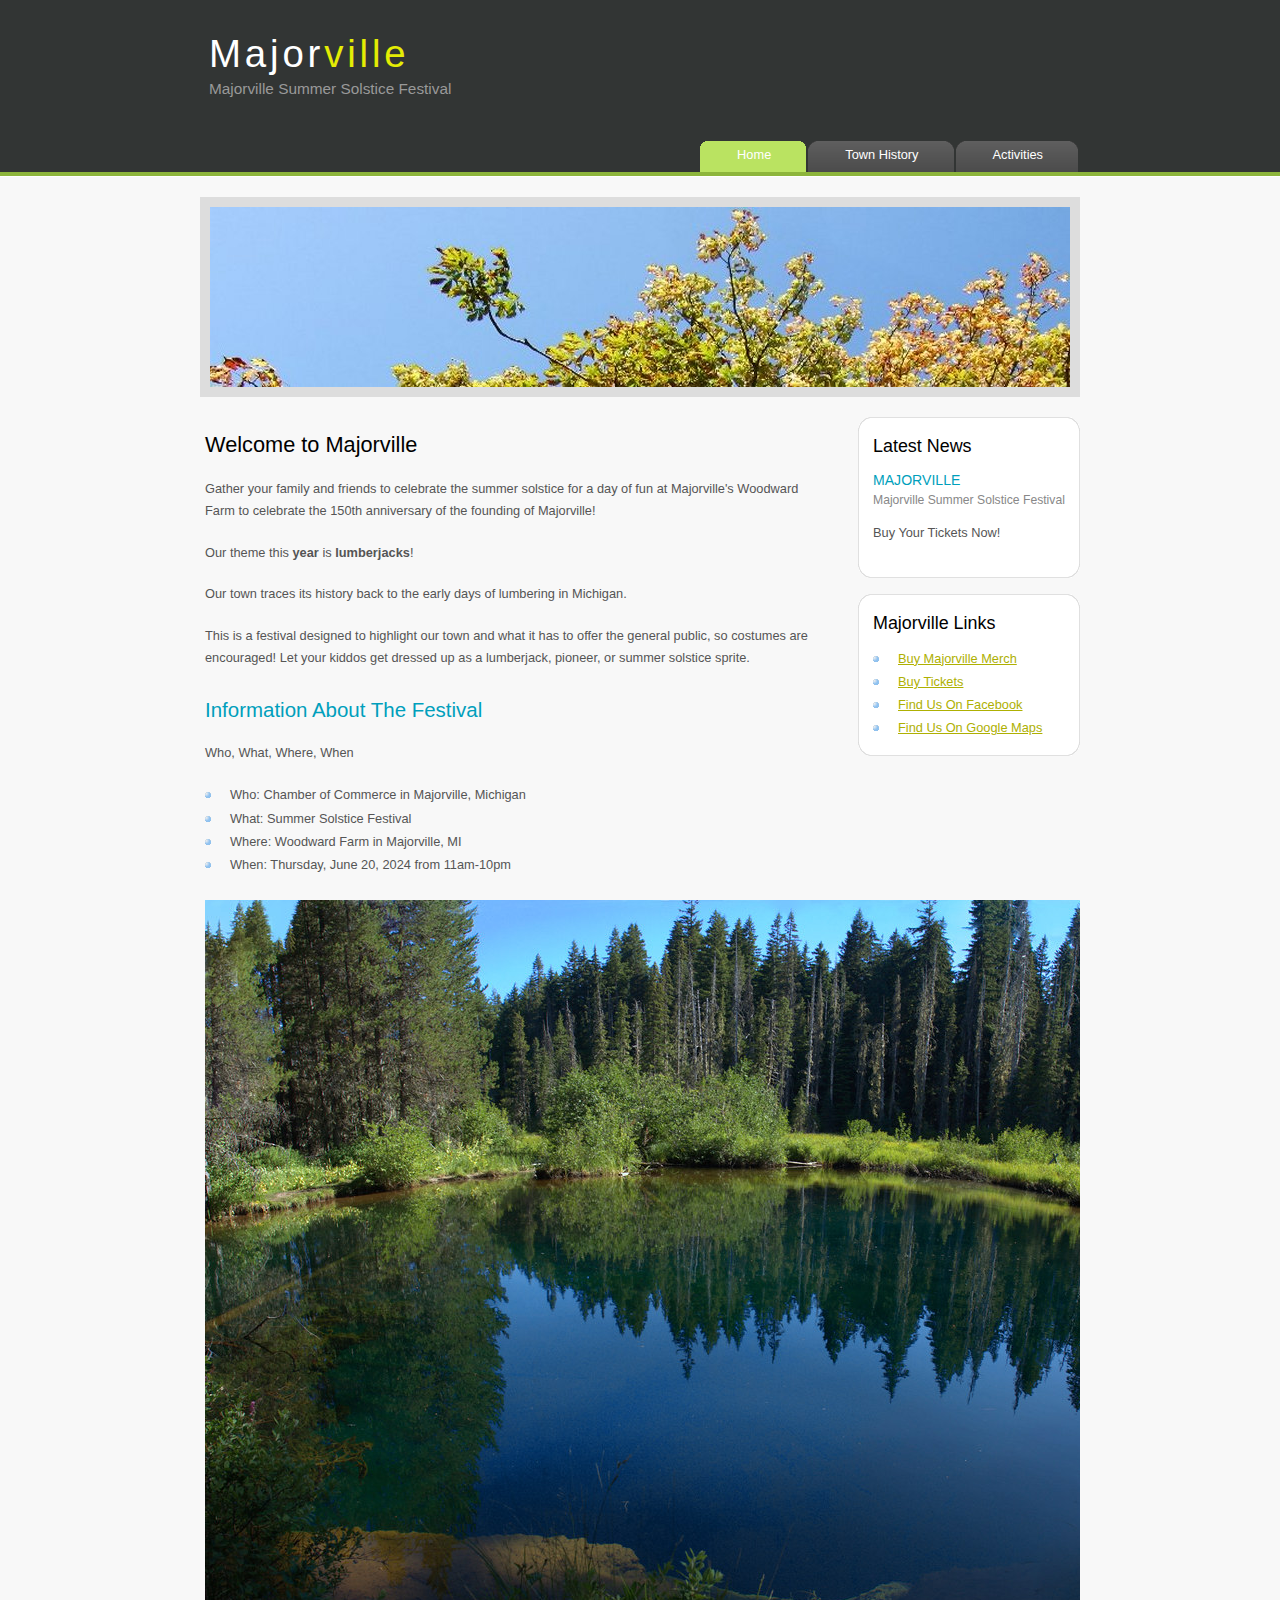
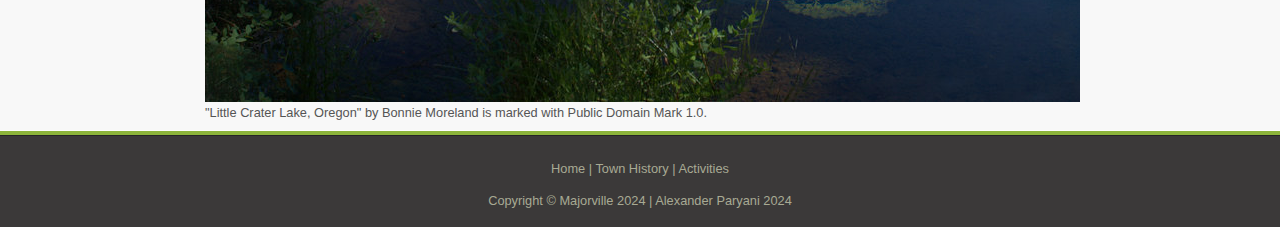
==== Majorville/index.html @ e7b4cb4c "Update" ====
<!DOCTYPE HTML>
<html lang="en">
<head>
  <meta charset="UTF-8">
  <meta http-equiv="X-UA-Compatible" content="IE=edge">
  <meta name="viewport" content="width=device-width, initial-scale=1.0">
  <title>Majorville</title>
  <link rel="stylesheet" type="text/css" href="style/style.css"/>
  <style>
      /* styles for mobile devices */
      /* 
      @media only screen and (max-width: 767px) {
        html,body {
          width: 100%;
          height: 100%;
          margin: 0;
          padding: 0;
          overflow-x: hidden;
          background-color:darkcyan;
        }
        #sidebar_container {
          float:left;
          width: auto;
        }
        img {
          width: auto;
          height: auto;
        }
        ul#menu { 
          float: left;
          margin: 0;
        }
        #footer {
          width: auto;
          height: auto;
        }
        #site_content { 
          width: auto;
          overflow: hidden;
          margin: 20px auto 0 auto;
          padding: 0 0 10px 0;
        }
        #banner {  
          width: auto;
          height: 180px;
          margin-bottom: 20px;
          border: 10px solid #DDD;
        }
      } */
        html,body {
          background-color: rgb(248, 248, 248);
          width: 100%;
          min-height: 100vh;
          overflow-x: hidden;
        }
        #footer {
          width: auto;
          height: auto;
        }
        #figure img {
          max-width: 100%;
          object-fit: contain;
          height: auto;
        }
        @media only screen and (max-width: 880px) {
          html,body {
            width: 100%;
            height: 100%;
            margin: 0;
            padding: 0;
            overflow-x: hidden;
          }
          #sidebar_container {
            float:left;
            width: auto;
          }
          ul#menu { 
            float: left;
            margin: 0;
          }
          #site_content { 
            width: auto;
            overflow: hidden;
            margin: 20px auto 0 auto;
            padding: 0 0 10px 0;
          }
          #banner {  
            width: auto;
            height: 180px;
            margin-bottom: 20px;
            border: 10px solid #DDD;
          }
      }
  </style>
</head>
<body>
  <div id="main">
    <div id="header">
      <div id="logo">
        <div id="logo_text">
          <!-- class="logo_colour", allows you to change the colour of the text -->
          <h1><a href="index.html">Major<span class="logo_colour">ville</span></a></h1>
          <h2>Majorville Summer Solstice Festival</h2>
        </div>
      </div>
      <div id="menubar">
        <ul id="menu">
          <!-- put class="selected" in the li tag for the selected page - to highlight which page you're on -->
          <li class="selected"><a href="index.html">Home</a></li>
          <li><a href="history.html">Town History</a></li>
          <li><a href="activities.html">Activities</a></li>
        </ul>
      </div>
    </div>
    <div id="content_header"></div>
    <div id="site_content">
      <div id="banner"></div>
	  <div id="sidebar_container">
        <div class="sidebar">
          <div class="sidebar_top"></div>
          <div class="sidebar_item">
            <!-- insert your sidebar items here -->
            <h3>Latest News</h3>
            <h4>Majorville</h4>
            <h5>Majorville Summer Solstice Festival</h5>
            <p>Buy Your Tickets Now!</p>
          </div>
          <div class="sidebar_base"></div>
        </div>
        <div class="sidebar">
          <div class="sidebar_top"></div>
          <div class="sidebar_item">
            <h3>Majorville Links</h3>
            <ul>
              <li><a href="#">Buy Majorville Merch</a></li>
              <li><a href="#">Buy Tickets</a></li>
              <li><a href="#">Find Us On Facebook</a></li>
              <li><a href="#">Find Us On Google Maps</a></li>
            </ul>
          </div>
          <div class="sidebar_base"></div>
        </div>
      </div>
      <div id="content">
        <!-- insert the page content here -->
        <h1>Welcome to Majorville</h1>
        <p>Gather your family and friends to celebrate the summer solstice for a day of fun at Majorville&apos;s Woodward Farm to celebrate the 150th anniversary of the founding of Majorville!</p>
        <p>Our theme this <strong>year</strong> is <strong>lumberjacks</strong>!</p>
        <p>Our town traces its history back to the early days of lumbering in Michigan.</p>
        <p>This is a festival designed to highlight our town and what it has to offer the general public, so costumes are encouraged! Let your kiddos get dressed up as a lumberjack, pioneer, or summer solstice sprite.</p>
        <h2>Information About The Festival</h2>
        <p>Who, What, Where, When</p>
        <ul>
          <li>Who: Chamber of Commerce in Majorville, Michigan</li>
          <li>What: Summer Solstice Festival</li>
          <li>Where: Woodward Farm in Majorville, MI</li>
          <li>When: Thursday, June 20, 2024 from 11am-10pm</li>
        </ul>
        <figure>
          <img src="lake.jpg" alt="Lake">
          <figcaption>"Little Crater Lake, Oregon" by Bonnie Moreland is marked with Public Domain Mark 1.0.</figcaption>
        </figure>
        
      </div>
    </div>
    <div id="content_footer"></div>
    <div id="footer">
      <p><a href="index.html">Home</a> | <a href="history.html">Town History</a> | <a href="activities.html">Activities</a></p>
      <p>Copyright &copy; Majorville 2024 | Alexander Paryani 2024</p>
    </div>
  </div>
</body>
</html>
---- Majorville/style/style.css ----
html  { 
  height: 100%;
}

* {
  margin: 0;
  padding: 0;
}

body {
  font: normal .80em 'trebuchet ms', arial, sans-serif;
  background: #FFF;
  color: #555;
}

p { 
  padding: 0 0 20px 0;
  line-height: 1.7em;
}

/* img { 
  border: 0;
} */

h1, h2, h3, h4, h5, h6 { 
  color: #362C20;
  letter-spacing: 0em;
  padding: 0 0 5px 0;
}

h1, h2, h3 { 
  font: normal 170% 'century gothic', arial;
  margin: 0 0 15px 0;
  padding: 15px 0 5px 0;
  color: #000;
}

h2 { 
  font-size: 160%;
  padding: 9px 0 5px 0;
  color: #009FBC;
}

h3 { 
  font-size: 140%;
  padding: 5px 0 0 0;
}

h4, h6 { 
  color: #009FBC;
  padding: 0 0 5px 0;
  font: normal 110% arial;
  text-transform: uppercase;
}

h5, h6 { 
  color: #888;
  font: normal 95% arial;
  letter-spacing: normal;
  padding: 0 0 15px 0;
}

a, a:hover { 
  outline: none;
  text-decoration: underline;
  color: #AEB002;
}

a:hover {
  text-decoration: none;
}

ul {
  margin: 2px 0 22px 17px;
}

ul li {
  list-style-type: circle;
  margin: 0 0 6px 0; 
  padding: 0 0 4px 5px;
  line-height: 1.5em;
}

ol {
  margin: 8px 0 22px 20px;
}

ol li { 
  margin: 0 0 11px 0;
}

.left { 
  float: left;
  width: auto;
  margin-right: 10px;
}

.right { 
  float: right; 
  width: auto;
  margin-left: 10px;
}

.center { 
  display: block;
  text-align: center;
  margin: 20px auto;
}

#main, #logo, #menubar, #site_content, #footer { 
  margin-left: auto; 
  margin-right: auto;
}

#header { 
  background: #323534 url(back.png) repeat-x;
  height: 177px;
}
  
#banner {  
  background: transparent url(banner.jpg) no-repeat;
  width: 860px;
  height: 180px;
  margin-bottom: 20px;
  border: 10px solid #DDD;
}

#logo { 
  width: 880px;
  position: relative;
  height: 140px;
  background: transparent;
}

#logo #logo_text { 
  position: absolute; 
  top: 10px;
  left: 0;
}

#logo h1, #logo h2 { 
  font: normal 300% 'century gothic', arial, sans-serif;
  border-bottom: 0;
  text-transform: none;
  margin: 0 0 0 9px;
}

#logo_text h1, #logo_text h1 a, #logo_text h1 a:hover { 
  padding: 22px 0 0 0;
  color: #FFF;
  letter-spacing: 0.1em;
  text-decoration: none;
}

#logo_text h1 a .logo_colour { 
  color: #E4EC04;
}

#logo_text a:hover .logo_colour { 
  color: #FFF;
}

#logo_text h2 { 
  font-size: 120%;
  padding: 4px 0 0 0;
  color: #999;
}

#menubar { 
  width: 880px;
  height: 46px;
} 

ul#menu { 
  float: right;
  margin: 0;
}

ul#menu li { 
  float: left;
  padding: 0 0 0 9px;
  list-style: none;
  margin: 1px 2px 0 0;
  background: #5A5A5A url(tab.png) no-repeat 0 0;
}

ul#menu li a { 
  font: normal 100% 'trebuchet ms', sans-serif;
  display: block; 
  float: left; 
  height: 20px;
  padding: 6px 35px 5px 28px;
  text-align: center;
  color: #FFF;
  text-decoration: none;
  background: #5A5A5A url(tab.png) no-repeat 100% 0;
} 

ul#menu li.selected a { 
  height: 20px;
  padding: 6px 35px 5px 28px;
}

ul#menu li.selected { 
  margin: 1px 2px 0 0;
  background: #00C6F0 url(tab_selected.png) no-repeat 0 0;
}

ul#menu li.selected a, ul#menu li.selected a:hover { 
  background: #00C6F0 url(tab_selected.png) no-repeat 100% 0;
  color: #FFF;
}

ul#menu li a:hover { 
  color: #E4EC04;
}

#site_content { 
  width: 880px;
  overflow: hidden;
  margin: 20px auto 0 auto;
  padding: 0 0 10px 0;
} 

#sidebar_container {
  float: right;
  width: 224px;
}

.sidebar_top
{ 
  width: 222px;
  height: 14px;
  background: transparent url(side_top.png) no-repeat;
}

.sidebar_base { 
  width: 222px;
  height: 14px;
  background: url(side_base.png) no-repeat;
}

.sidebar { 
  float: right;
  width: 222px;
  padding: 0;
  margin: 0 0 16px 0;
}

.sidebar_item { 
  background: url(side_back.png) repeat-y;
  padding: 0 15px;
  width: 192px;
}

.sidebar li a.selected { 
  color: #444;
} 

.sidebar ul { 
  margin: 0;
}

#content { 
  text-align: left;
  width: 620px;
  padding: 0 0 0 5px;
  float: left;
}
  
#content ul { 
  margin: 2px 0 22px 0px;
}

#content ul li, .sidebar ul li { 
  list-style-type: none;
  background: url(bullet.png) no-repeat;
  margin: 0 0 0 0; 
  padding: 0 0 4px 25px;
  line-height: 1.5em;
}

#footer { 
  width: 100%;
  font-family: 'trebuchet ms', sans-serif;
  font-size: 100%;
  height: 80px;
  padding: 28px 0 5px 0;
  text-align: center; 
  background: #3B3939 url(footer.png) repeat-x;
  color: #A8AA94;
}

#footer p { 
  line-height: 1.7em;
  padding: 0 0 10px 0;
}

#footer a { 
  color: #A8AA94;
  text-decoration: none;
}

#footer a:hover { 
  color: #FFF;
  text-decoration: none;
}

.separator { 
  width: 100%;
  height: 0;
  border-top: 1px solid #D9D5CF;
  border-bottom: 1px solid #FFF;
  margin: 0 0 20px 0;
}
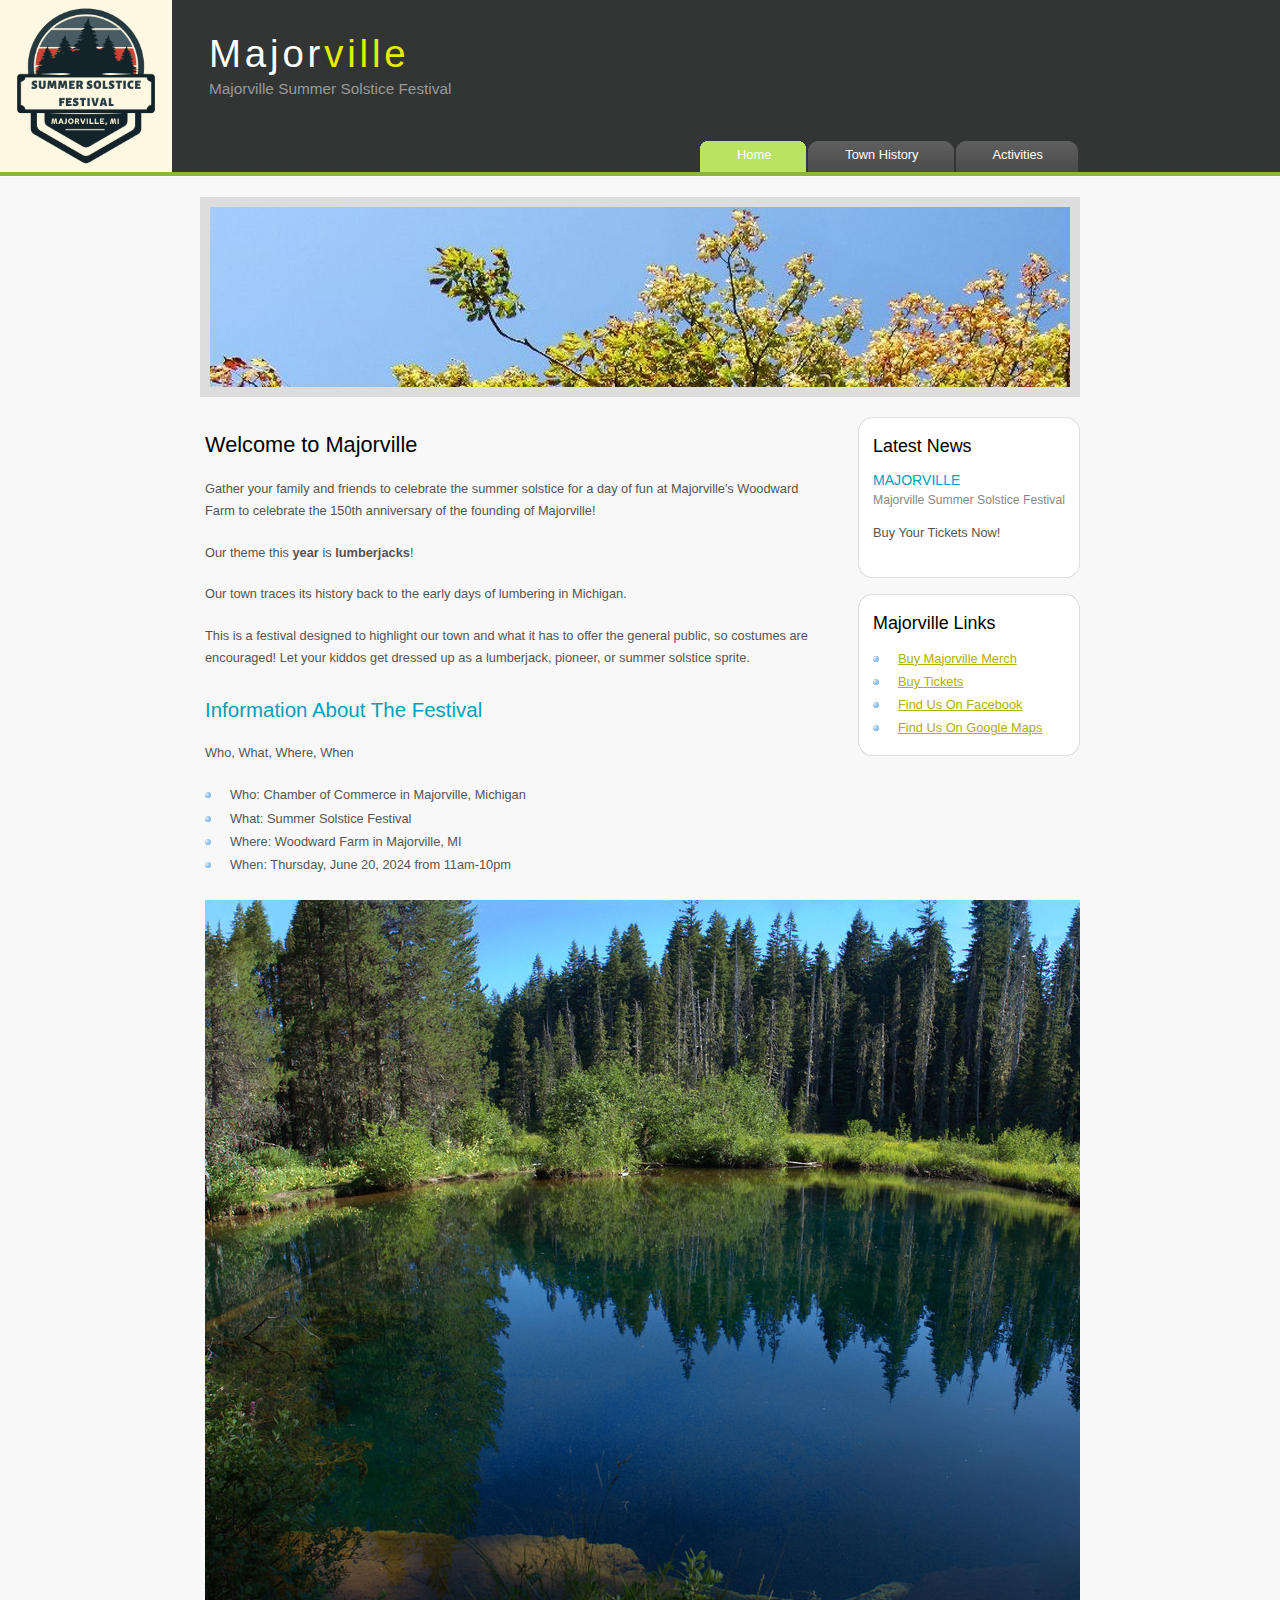
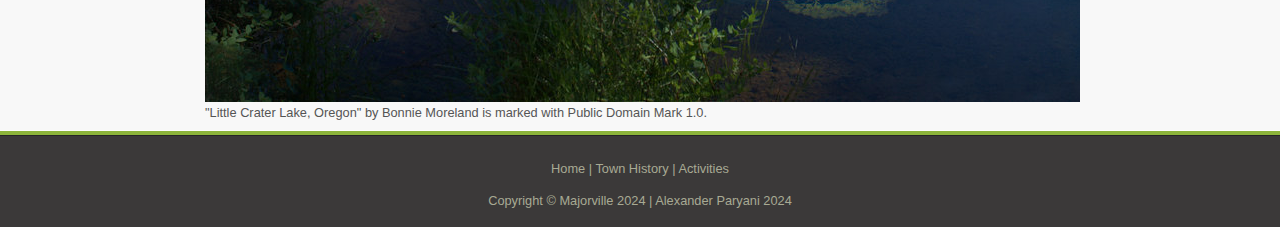
==== commit 286c635b: "update" ====
--- a/Majorville/index.html
+++ b/Majorville/index.html
@@ -7,95 +7,62 @@
   <title>Majorville</title>
   <link rel="stylesheet" type="text/css" href="style/style.css"/>
   <style>
-      /* styles for mobile devices */
-      /* 
-      @media only screen and (max-width: 767px) {
-        html,body {
-          width: 100%;
-          height: 100%;
-          margin: 0;
-          padding: 0;
-          overflow-x: hidden;
-          background-color:darkcyan;
-        }
-        #sidebar_container {
-          float:left;
-          width: auto;
-        }
-        img {
-          width: auto;
-          height: auto;
-        }
-        ul#menu { 
-          float: left;
-          margin: 0;
-        }
-        #footer {
-          width: auto;
-          height: auto;
-        }
-        #site_content { 
-          width: auto;
-          overflow: hidden;
-          margin: 20px auto 0 auto;
-          padding: 0 0 10px 0;
-        }
-        #banner {  
-          width: auto;
-          height: 180px;
-          margin-bottom: 20px;
-          border: 10px solid #DDD;
-        }
-      } */
-        html,body {
-          background-color: rgb(248, 248, 248);
-          width: 100%;
-          min-height: 100vh;
-          overflow-x: hidden;
-        }
-        #footer {
-          width: auto;
-          height: auto;
-        }
-        #figure img {
-          max-width: 100%;
-          object-fit: contain;
-          height: auto;
-        }
-        @media only screen and (max-width: 880px) {
-          html,body {
-            width: 100%;
-            height: 100%;
-            margin: 0;
-            padding: 0;
-            overflow-x: hidden;
-          }
-          #sidebar_container {
-            float:left;
-            width: auto;
-          }
-          ul#menu { 
-            float: left;
-            margin: 0;
-          }
-          #site_content { 
-            width: auto;
-            overflow: hidden;
-            margin: 20px auto 0 auto;
-            padding: 0 0 10px 0;
-          }
-          #banner {  
-            width: auto;
-            height: 180px;
-            margin-bottom: 20px;
-            border: 10px solid #DDD;
-          }
+    html,body {
+      background-color: rgb(248, 248, 248);
+      width: 100%;
+      min-height: 100vh;
+      overflow-x: hidden;
+    }
+    #footer {
+      width: auto;
+      height: auto;
+    }
+    #figure img {
+      max-width: 100%;
+      object-fit: contain;
+      height: auto;
+    }
+    .image_logo_style {
+      width: 172px;
+      float: left;
+    }
+    @media only screen and (max-width: 880px) {
+      html,body {
+        width: 100%;
+        height: 100%;
+        margin: 0;
+        padding: 0;
+        overflow-x: hidden;
       }
+      #sidebar_container {
+        float:left;
+        width: auto;
+      }
+      ul#menu { 
+        float: left;
+        margin: 0;
+      }
+      #site_content { 
+        width: auto;
+        overflow: hidden;
+        margin: 20px auto 0 auto;
+        padding: 0 0 10px 0;
+      }
+      #banner {  
+        width: auto;
+        height: 180px;
+        margin-bottom: 20px;
+        border: 10px solid #DDD;
+      }
+  }
   </style>
 </head>
 <body>
   <div id="main">
     <div id="header">
+      <a href="index.html">
+        <img src="majorville_summer_solstice_logo.png" alt="Majorville Logo" class="image_logo_style">
+      </a>
       <div id="logo">
         <div id="logo_text">
           <!-- class="logo_colour", allows you to change the colour of the text -->
